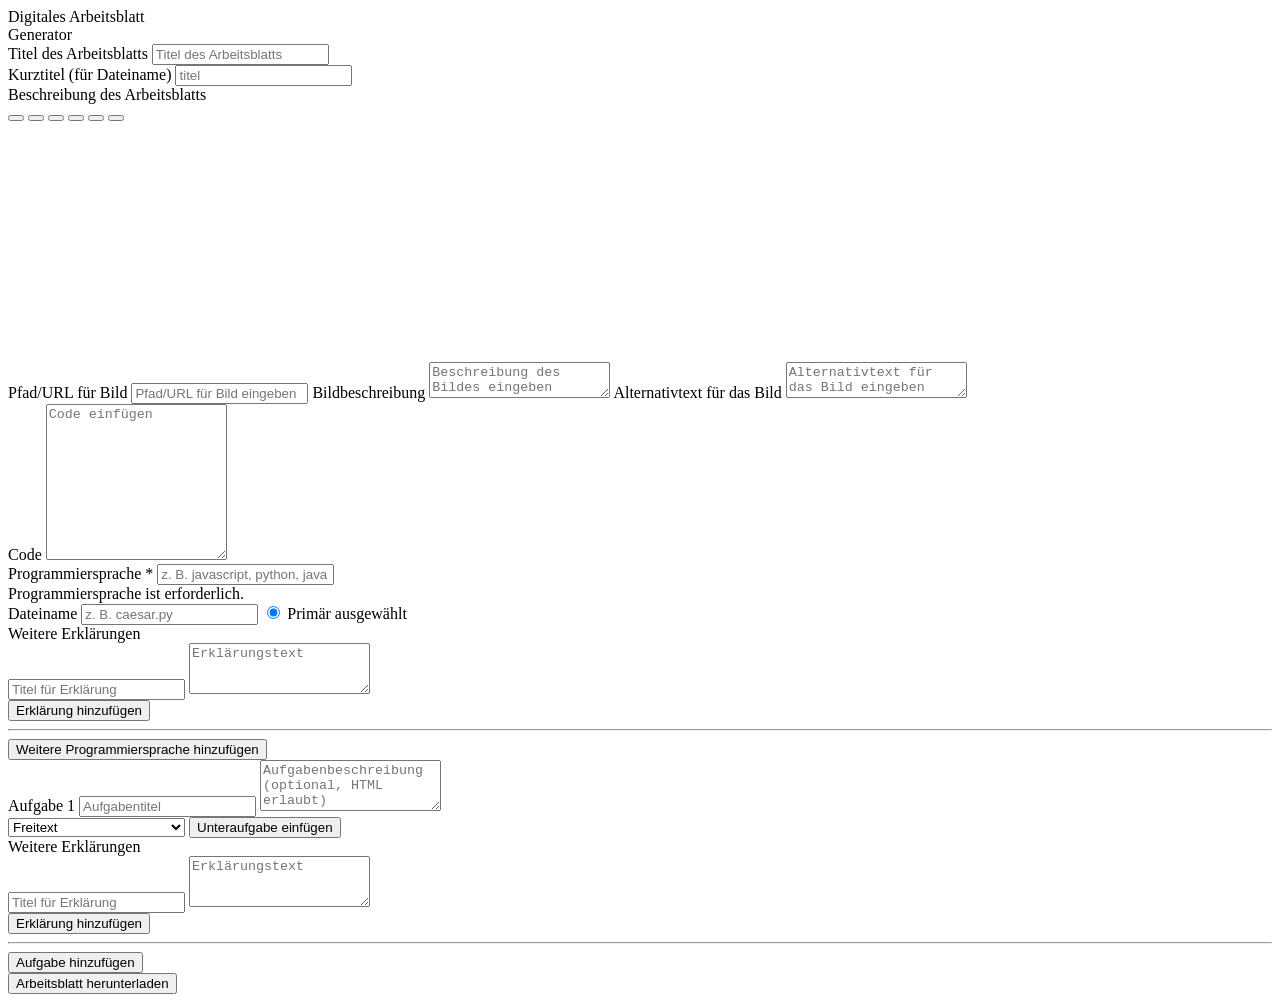
==== create/index.htm @ d76484dd "Add worksheet creator" ====
<!doctype html>
<html lang="de">
  <head>
    <meta charset="UTF-8" />
    <meta name="viewport" content="width=device-width, initial-scale=1.0" />
    <title>Digitales Arbeitsblatt erstellen</title>

    <!-- Bootstrap CSS -->
    <link href="../lib/bootstrap/dist/css/bootstrap.min.css" rel="stylesheet" />
    <link
      href="../lib/bootstrap-icons/font/bootstrap-icons.min.css"
      rel="stylesheet"
    />

    <!-- Custom CSS -->
    <link href="../src/style.css" rel="stylesheet" />
  </head>
  <body id="worksheet-creator">
    <div class="container">
      <header class="pb-3 mt-5 mb-5 border-bottom">
        <div class="row">
          <div class="col-md-6">
            <span class="fw-bold" id="subject-name">Digitales Arbeitsblatt</span
            ><br />
            <span id="course-name">Generator</span>
          </div>
          <div class="col-md-6 text-end"></div>
        </div>
      </header>

      <main>
        <div class="row mb-4">
          <div class="col-md-8">
            <label for="worksheet-title" class="form-label"
              >Titel des Arbeitsblatts</label
            >
            <input
              type="text"
              class="form-control form-control-lg"
              placeholder="Titel des Arbeitsblatts"
              id="worksheet-title"
            />
          </div>
          <div class="col-md-4">
            <label for="worksheet-title-short" class="form-label"
              >Kurztitel (für Dateiname)</label
            >
            <input
              type="text"
              class="form-control form-control-lg"
              placeholder="titel"
              required
              id="worksheet-title-short"
            />
          </div>
        </div>

        <div class="row mb-4">
          <div class="col-md-8" id="worksheet-description">
            <div class="d-flex justify-content-between mb-2">
              <label for="worksheet-description" class="form-label"
                >Beschreibung des Arbeitsblatts</label
              >
              <div
                class="btn-group mb-2 hide-on-print"
                role="group"
                aria-label="Text formatieren"
              >
                <button
                  class="btn btn-sm btn-outline-secondary"
                  id="worksheet-description-format-bold"
                  title="Text fett formatieren"
                >
                  <i class="bi bi-type-bold"></i>
                </button>
                <button
                  class="btn btn-sm btn-outline-secondary"
                  id="worksheet-description-format-italic"
                  title="Text kursiv formatieren"
                >
                  <i class="bi bi-type-italic"></i>
                </button>
                <button
                  class="btn btn-sm btn-outline-secondary"
                  id="worksheet-description-format-underline"
                  title="Text unterstrichen formatieren"
                >
                  <i class="bi bi-type-underline"></i>
                </button>
                <button
                  class="btn btn-sm btn-outline-secondary"
                  id="worksheet-description-format-code"
                  title="Text als Code formatieren"
                >
                  <i class="bi bi-code-slash"></i>
                </button>
                <button
                  class="btn btn-sm btn-outline-secondary"
                  id="worksheet-description-format-list-unordered"
                  title="Ungeordnete Liste formatieren"
                >
                  <i class="bi bi-list-ul"></i>
                </button>
                <button
                  class="btn btn-sm btn-outline-secondary"
                  id="worksheet-description-format-list-ordered"
                  title="Geordnete Liste formatieren"
                >
                  <i class="bi bi-list-ol"></i>
                </button>
              </div>
            </div>
            <div
              contenteditable="true"
              class="form-control"
              id="worksheet-description"
              placeholder="Beschreibung des Arbeitsblatts"
              style="
                height: 240px;
                font-family: &quot;Courier New&quot;, Courier, monospace;
              "
            ></div>
          </div>
          <div class="col-md-4" id="worksheet-additional-settings">
            <label for="worksheet-language" class="form-label"
              >Pfad/URL für Bild</label
            >
            <input
              type="text"
              class="form-control mb-3"
              id="worksheet-image-path"
              placeholder="Pfad/URL für Bild eingeben"
            />

            <label for="worksheet-language" class="form-label"
              >Bildbeschreibung</label
            >
            <textarea
              class="form-control mb-3"
              id="worksheet-image-description"
              placeholder="Beschreibung des Bildes eingeben"
            ></textarea>

            <label for="worksheet-language" class="form-label"
              >Alternativtext für das Bild</label
            >
            <textarea
              type="text"
              class="form-control mb-3"
              id="worksheet-image-alt"
              placeholder="Alternativtext für das Bild eingeben"
            ></textarea>
          </div>
        </div>
      </main>
    </div>

    <div class="container-fluid bg-light pt-1 pb-3">
      <div class="container" id="worksheet-code-container">
        <main>
          <!-- Code -->
          <div
            class="row mt-5 worksheet-code-wrapper"
            id="worksheet-code-wrapper-1"
          >
            <!-- Code-Ausschnitt -->
            <div class="col-md-8">
              <label for="worksheet-code" class="form-label">Code</label>
              <textarea
                class="form-control"
                id="worksheet-code"
                data-code-content
                rows="10"
                placeholder="Code einfügen"
                style="font-family: &quot;Courier New&quot;, Courier, monospace"
              ></textarea>
            </div>
            <div class="col-md-4">
              <label for="worksheet-code-language" class="form-label"
                >Programmiersprache <span class="text-danger">*</span></label
              >
              <input
                type="text"
                class="form-control worksheet-code-language"
                id="worksheet-code-language-1"
                placeholder="z. B. javascript, python, java"
                required
              />
              <div class="invalid-feedback">
                Programmiersprache ist erforderlich.
              </div>
              <div class="mb-3"></div>

              <label for="worksheet-code-filename" class="form-label"
                >Dateiname</label
              >
              <input
                type="text"
                class="form-control mb-3 worksheet-code-filename"
                id="worksheet-code-filename-1"
                placeholder="z. B. caesar.py"
              />

              <label for="worksheet-code-primary-language" class="form-label">
                <input
                  type="radio"
                  class="form-check-input worksheet-code-primary-language"
                  id="worksheet-code-primary-language-1"
                  name="worksheet-code-primary-language"
                  checked
                />
                Primär ausgewählt
              </label>

              <br />

              <label class="form-label">Weitere Erklärungen</label><br />
              <div class="card mb-2" data-helper-card>
                <div class="card-body">
                  <input
                    type="text"
                    class="form-control mb-2"
                    data-helper-title
                    placeholder="Titel für Erklärung"
                  />
                  <textarea
                    class="form-control mb-2"
                    data-helper-content
                    rows="3"
                    placeholder="Erklärungstext"
                  ></textarea>
                </div>
              </div>
              <button
                type="button"
                class="btn btn-outline-secondary mb-2 worksheet-code-add-explanation"
              >
                <i class="bi bi-plus-circle"></i> Erklärung hinzufügen
              </button>
              <div class="worksheet-code-explanations"></div>
            </div>
            <hr class="mt-4" />
          </div>
          <button
            class="btn btn-outline-secondary mt-3"
            id="worksheet-code-add-language"
          >
            <i class="bi bi-plus-circle"></i> Weitere Programmiersprache
            hinzufügen
          </button>
        </main>
      </div>
    </div>

    <div class="container">
      <!-- Tasks -->
      <main id="worksheet-tasks">
        <div
          class="row mt-4 worksheet-task-wrapper"
          id="worksheet-task-wrapper-1"
          data-task-index="0"
        >
          <div class="col-md-8">
            <label class="form-label"
              >Aufgabe <span class="task-number">1</span></label
            >
            <input
              type="text"
              class="form-control mb-2"
              data-task-title
              placeholder="Aufgabentitel"
            />
            <textarea
              class="form-control mb-3"
              data-task-description
              rows="3"
              placeholder="Aufgabenbeschreibung (optional, HTML erlaubt)"
            ></textarea>

            <!-- Subtasks -->
            <div data-subtasks-container></div>

            <div class="input-group mt-3">
              <select class="form-select worksheet-subtask-type">
                <option value="text" selected>Freitext</option>
                <option value="textShort">Freitext (kurz)</option>
                <option value="textLong">Freitext (lang)</option>
                <option value="code">Code</option>
                <option value="textShortCheckable">
                  Freitext (kurz) überprüfbar
                </option>
                <option value="multipleChoice">Multiple Choice</option>
                <option value="none">keine Antwort</option>
              </select>
              <button
                class="btn btn-outline-secondary"
                type="button"
                data-add-subtask
              >
                Unteraufgabe einfügen
              </button>
            </div>
          </div>
          <div class="col-md-4">
            <label class="form-label">Weitere Erklärungen</label><br />
            <div class="card mb-2" data-task-helper-card>
              <div class="card-body">
                <input
                  type="text"
                  class="form-control mb-2"
                  data-task-helper-title
                  placeholder="Titel für Erklärung"
                />
                <textarea
                  class="form-control mb-2"
                  data-task-helper-content
                  rows="3"
                  placeholder="Erklärungstext"
                ></textarea>
              </div>
            </div>
            <button
              type="button"
              class="btn btn-outline-secondary mb-2 worksheet-task-add-explanation"
            >
              <i class="bi bi-plus-circle"></i> Erklärung hinzufügen
            </button>
            <div class="worksheet-task-explanations"></div>
          </div>
        </div>

        <hr />

        <button class="btn btn-outline-secondary mt-3" id="worksheet-add-task">
          <i class="bi bi-plus-circle"></i> Aufgabe hinzufügen
        </button>
      </main>

      <footer class="mt-5 mb-5 pt-3">
        <button class="btn btn-primary" id="download-worksheet-json">
          <i class="bi bi-download"></i> Arbeitsblatt herunterladen
        </button>
      </footer>
    </div>

    <template id="code-helper-card-template">
      <div class="card mb-2" data-helper-card>
        <div class="card-body">
          <input
            type="text"
            class="form-control mb-2"
            data-helper-title
            placeholder="Titel für Erklärung"
          />
          <textarea
            class="form-control mb-2"
            data-helper-content
            rows="3"
            placeholder="Erklärungstext"
          ></textarea>
          <button
            type="button"
            class="btn btn-sm btn-outline-danger mt-1"
            data-remove-helper
          >
            <i class="bi bi-x-circle"></i> Erklärung entfernen
          </button>
        </div>
      </div>
    </template>

    <template id="remove-language-button-template">
      <button
        type="button"
        class="btn btn-outline-danger btn-sm mb-4 mt-2 btn-remove-language"
      >
        <i class="bi bi-x-circle"></i> Sprache entfernen
      </button>
    </template>

    <template id="task-helper-card-template">
      <div class="card mb-2" data-task-helper-card>
        <div class="card-body">
          <input
            type="text"
            class="form-control mb-2"
            data-task-helper-title
            placeholder="Titel für Erklärung"
          />
          <textarea
            class="form-control mb-2"
            data-task-helper-content
            rows="3"
            placeholder="Erklärungstext"
          ></textarea>
          <button
            type="button"
            class="btn btn-sm btn-outline-danger mt-1"
            data-remove-task-helper
          >
            <i class="bi bi-x-circle"></i> Erklärung entfernen
          </button>
        </div>
      </div>
    </template>

    <template id="input-list-item-template">
      <div class="input-group mb-1 align-items-start">
        <input type="text" class="form-control form-control-sm" />
        <button
          type="button"
          class="btn btn-sm btn-outline-danger"
          data-remove-item
        >
          <i class="bi bi-x"></i>
        </button>
      </div>
    </template>

    <template id="textarea-list-item-template">
      <div class="input-group mb-1 align-items-start">
        <textarea class="form-control form-control-sm" rows="2"></textarea>
        <button
          type="button"
          class="btn btn-sm btn-outline-danger"
          data-remove-item
        >
          <i class="bi bi-x"></i>
        </button>
      </div>
    </template>

    <template id="choice-card-template">
      <div class="card mb-2" data-choice-card>
        <div class="card-body p-2">
          <div class="d-flex gap-2 align-items-center mb-1">
            <input
              type="text"
              class="form-control form-control-sm"
              data-choice-text
              placeholder="Antworttext"
            />
            <div class="form-check mb-0 text-nowrap">
              <input
                class="form-check-input"
                type="checkbox"
                data-choice-correct
              />
              <label class="form-check-label small">Korrekt</label>
            </div>
            <button
              type="button"
              class="btn btn-sm btn-outline-danger flex-shrink-0"
              data-remove-choice
            >
              <i class="bi bi-x"></i>
            </button>
          </div>
          <input
            type="text"
            class="form-control form-control-sm"
            data-choice-feedback
            placeholder="Feedback-Text"
          />
        </div>
      </div>
    </template>

    <template id="choices-section-template">
      <div data-choices-section>
        <div class="form-label small mt-2 mb-1">Antwortoptionen</div>
        <div data-choices-container></div>
        <button
          type="button"
          class="btn btn-sm btn-outline-secondary mt-1"
          data-add-choice
        >
          <i class="bi bi-plus-circle"></i> Antwortoption hinzufügen
        </button>
      </div>
    </template>

    <template id="subtask-card-template">
      <div class="card mb-2" data-subtask-card>
        <div
          class="card-header d-flex justify-content-between align-items-center py-1"
        >
          <span class="small fw-bold" data-subtask-label></span>
          <button
            type="button"
            class="btn btn-sm btn-outline-danger"
            data-remove-subtask
          >
            <i class="bi bi-x-circle"></i>
          </button>
        </div>
        <div class="card-body" data-subtask-body></div>
      </div>
    </template>

    <template id="task-wrapper-template">
      <div class="row mt-4 worksheet-task-wrapper">
        <div class="col-md-8">
          <label class="form-label"
            >Aufgabe <span class="task-number"></span
          ></label>
          <input
            type="text"
            class="form-control mb-2"
            data-task-title
            placeholder="Aufgabentitel"
          />
          <textarea
            class="form-control mb-3"
            data-task-description
            rows="3"
            placeholder="Aufgabenbeschreibung (optional, HTML erlaubt)"
          ></textarea>
          <div data-subtasks-container></div>
          <div class="input-group mt-3">
            <select class="form-select worksheet-subtask-type">
              <option value="text" selected>Freitext</option>
              <option value="textShort">Freitext (kurz)</option>
              <option value="textLong">Freitext (lang)</option>
              <option value="code">Code</option>
              <option value="textShortCheckable">
                Freitext (kurz) überprüfbar
              </option>
              <option value="multipleChoice">Multiple Choice</option>
              <option value="none">keine Antwort</option>
            </select>
            <button
              class="btn btn-outline-secondary"
              type="button"
              data-add-subtask
            >
              Unteraufgabe einfügen
            </button>
          </div>
        </div>
        <div class="col-md-4">
          <label class="form-label">Weitere Erklärungen</label><br />
          <div class="card mb-2" data-task-helper-card>
            <div class="card-body">
              <input
                type="text"
                class="form-control mb-2"
                data-task-helper-title
                placeholder="Titel für Erklärung"
              />
              <textarea
                class="form-control mb-2"
                data-task-helper-content
                rows="3"
                placeholder="Erklärungstext"
              ></textarea>
            </div>
          </div>
          <button
            type="button"
            class="btn btn-outline-secondary mb-2 worksheet-task-add-explanation"
          >
            <i class="bi bi-plus-circle"></i> Erklärung hinzufügen
          </button>
          <div class="worksheet-task-explanations"></div>
          <button
            type="button"
            class="btn btn-outline-danger btn-sm mt-3 btn-remove-task"
          >
            <i class="bi bi-x-circle"></i> Aufgabe entfernen
          </button>
        </div>
        <hr class="mt-4" />
      </div>
    </template>

    <script src="create-worksheet.js"></script>

    <!-- Bootstrap JS -->
    <script src="../lib/bootstrap/dist/js/bootstrap.min.js"></script>
  </body>
</html>
---- src/style.css ----
.hljs-ln-numbers {
  color: #6c757d !important;
  text-align: right;
}
.hljs-ln-n {
  padding-right: 2em;
}

#move-code-button {
  cursor: move;
}
#move-code-button:hover {
  background: none;
  color: unset;
}
.code-pinned {
  position: fixed;
  top: 20px;
  right: 20px;
  z-index: 1000;
  box-shadow: 0px 0px 10px #ccc;
}
#pin-code-button {
  margin-left: 0.5em;
}
.text-sm {
  font-size: 0.875rem;
}

.card-body-code pre code {
  padding: 0;
}
.textarea-lg {
  min-height: 250px !important;
}
.textarea-code {
  font-family: var(--bs-font-monospace);
}

.hide-element {
  display: none;
}

li code {
  white-space: nowrap !important;
}
.li-code-wrap code {
  white-space: unset !important;
}
.code-dark {
  color: #000;
}

#sidebar-buttons {
  position: fixed;
  top: 20%;
  left: 0;
  z-index: 999;
}
.btn-sidebar {
  display: block;
  margin-bottom: 0.5em;
  left: 0;
  z-index: 999;
  border-top-left-radius: 0;
  border-bottom-left-radius: 0;
}

.current-subtask::before {
  content: "";
  left: 0px;
  position: absolute;
  width: 100%;
  height: 100px;
  background: linear-gradient(#eee, #fff);
  z-index: -100;
  margin-top: -5px;
}

.alert-hint {
  margin-bottom: 0px;
}
.badge-hint-wait {
  margin-left: 1em;
}
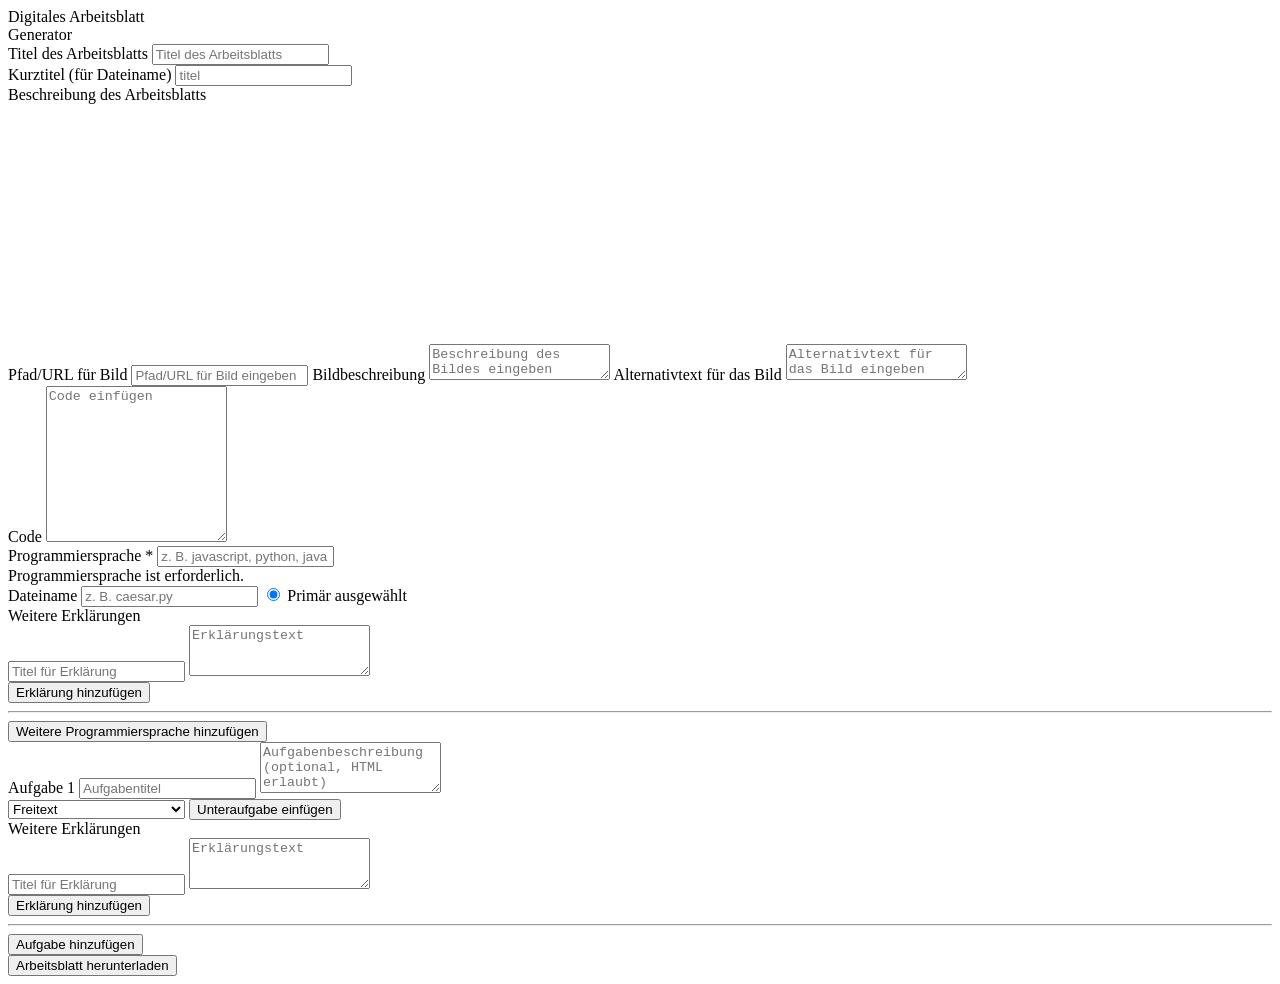
==== commit bae6ed2f: "Remove format buttons" ====
--- a/create/index.htm
+++ b/create/index.htm
@@ -57,59 +57,9 @@
 
         <div class="row mb-4">
           <div class="col-md-8" id="worksheet-description">
-            <div class="d-flex justify-content-between mb-2">
-              <label for="worksheet-description" class="form-label"
-                >Beschreibung des Arbeitsblatts</label
-              >
-              <div
-                class="btn-group mb-2 hide-on-print"
-                role="group"
-                aria-label="Text formatieren"
-              >
-                <button
-                  class="btn btn-sm btn-outline-secondary"
-                  id="worksheet-description-format-bold"
-                  title="Text fett formatieren"
-                >
-                  <i class="bi bi-type-bold"></i>
-                </button>
-                <button
-                  class="btn btn-sm btn-outline-secondary"
-                  id="worksheet-description-format-italic"
-                  title="Text kursiv formatieren"
-                >
-                  <i class="bi bi-type-italic"></i>
-                </button>
-                <button
-                  class="btn btn-sm btn-outline-secondary"
-                  id="worksheet-description-format-underline"
-                  title="Text unterstrichen formatieren"
-                >
-                  <i class="bi bi-type-underline"></i>
-                </button>
-                <button
-                  class="btn btn-sm btn-outline-secondary"
-                  id="worksheet-description-format-code"
-                  title="Text als Code formatieren"
-                >
-                  <i class="bi bi-code-slash"></i>
-                </button>
-                <button
-                  class="btn btn-sm btn-outline-secondary"
-                  id="worksheet-description-format-list-unordered"
-                  title="Ungeordnete Liste formatieren"
-                >
-                  <i class="bi bi-list-ul"></i>
-                </button>
-                <button
-                  class="btn btn-sm btn-outline-secondary"
-                  id="worksheet-description-format-list-ordered"
-                  title="Geordnete Liste formatieren"
-                >
-                  <i class="bi bi-list-ol"></i>
-                </button>
-              </div>
-            </div>
+            <label for="worksheet-description" class="form-label"
+              >Beschreibung des Arbeitsblatts</label
+            >
             <div
               contenteditable="true"
               class="form-control"
